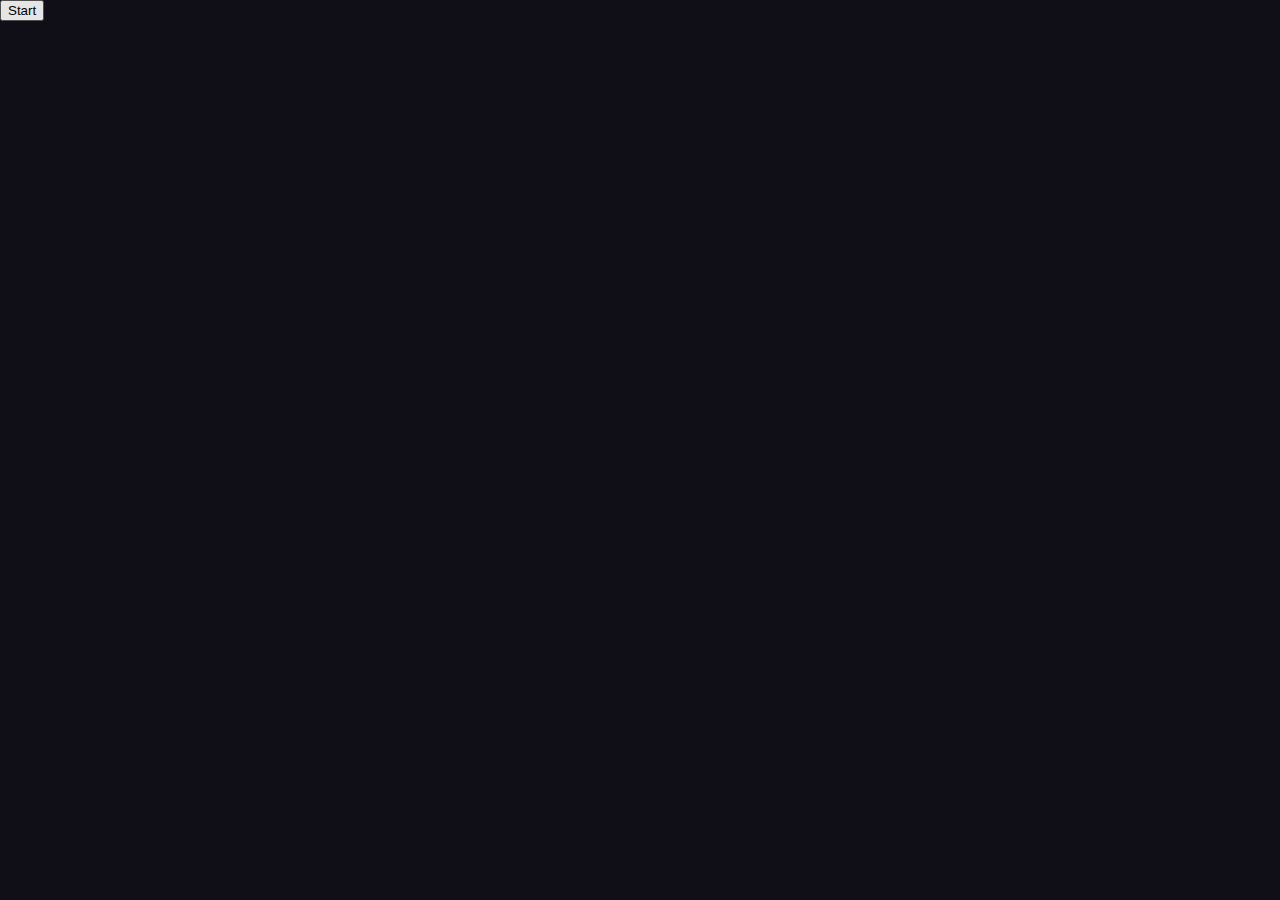
==== index.html @ 29ad18b5 "HTML + JS Skeleton" ====
<!DOCTYPE html>
<html lang="en">
<head>
    <meta charset="UTF-8">
    <title>Star Dust</title>
    <link rel="stylesheet" href="https://use.fontawesome.com/releases/v5.8.1/css/all.css" integrity="sha384-50oBUHEmvpQ+1lW4y57PTFmhCaXp0ML5d60M1M7uH2+nqUivzIebhndOJK28anvf" crossorigin="anonymous">
    <link rel="stylesheet" href="style.css">
    <link rel="icon" href="https://emojipedia-us.s3.dualstack.us-west-1.amazonaws.com/thumbs/240/apple/198/milky-way_1f30c.png">
</head>
<body>
    <button type="button">Start</button>
    <div class="sky"></div>
    <div class="message"></div>
    <script src="all.js"></script>
</body>
</html>
---- style.css ----
:root {
  --background: hsl(260, 23%, 7%);
  --glow-dark: hsl(154, 99%, 55%);
  --pale-light: hsl(164, 67%, 70%);
}

body {
    background: var(--background);
    min-height: 100vh;
    min-width: 100vw;
    overflow: hidden;
    margin: 0;
}

.fa-star {
    font-size: 60px;
    color: var(--pale-light);
    text-shadow: none;
    opacity: 0;
    /* transform: translate3d(50px, 50px, 0); */
}

.fa-star.glow {
    will-change: transform;
    animation: fade 1500ms ease-in-out;
}

@keyframes fade {
    0% {
        opacity: 0;
    }
    50% {
        color: var(--glow-dark);
        text-shadow: var(--glow-dark) 0 0 30px;
        opacity: 1;
    }
    100% {
        text-shadow: var(--glow-dark) 0 0 40px;
        opacity: 0;
    }
}
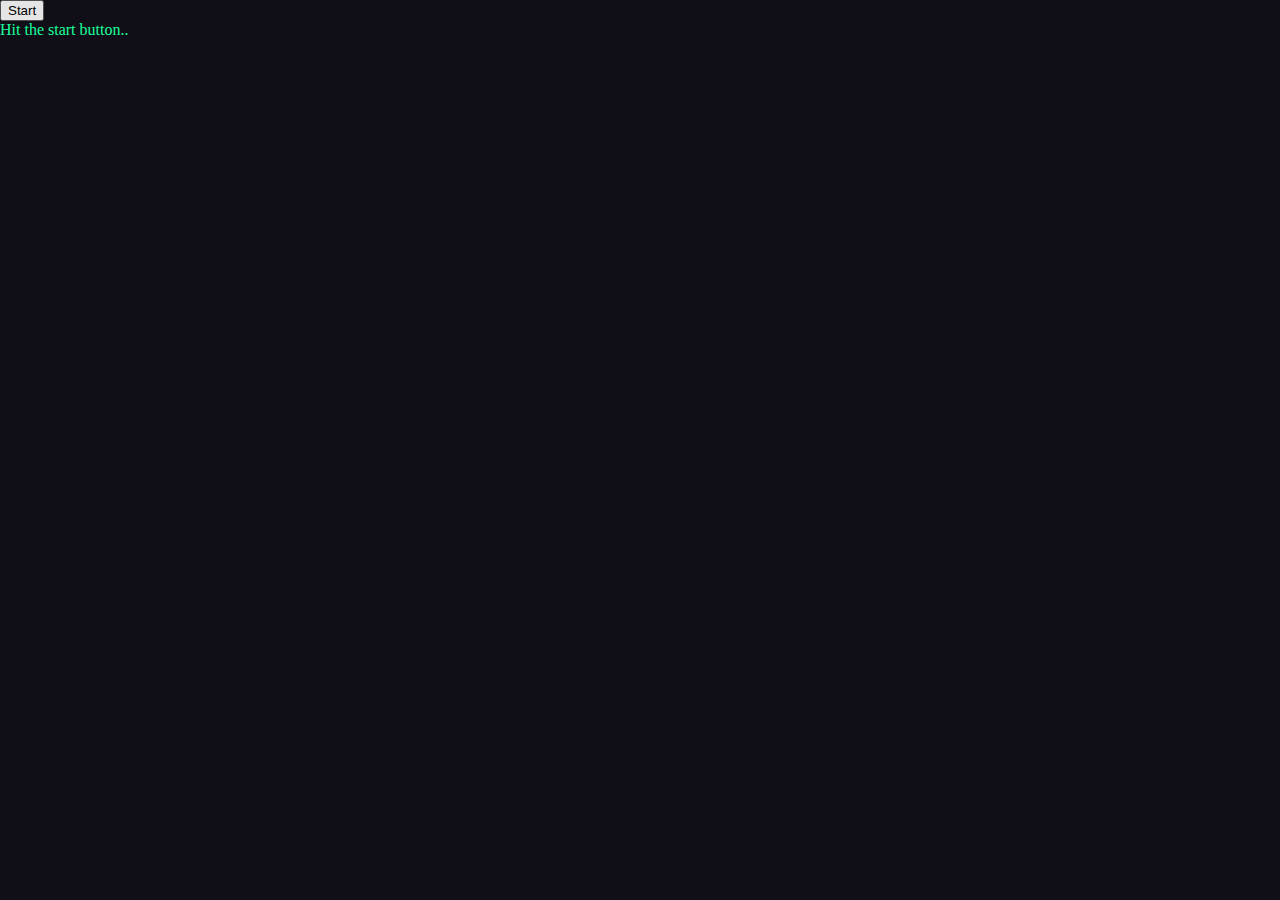
==== commit b0ad8b8a: "Draw randomly sized stars after game play" ====
--- a/index.html
+++ b/index.html
@@ -9,8 +9,8 @@
 </head>
 <body>
     <button type="button">Start</button>
+    <div class="message"></div>
     <div class="sky"></div>
-    <div class="message"></div>
     <script src="all.js"></script>
 </body>
 </html>
--- a/style.css
+++ b/style.css
@@ -6,6 +6,7 @@
 
 body {
     background: var(--background);
+    color: var(--glow-dark);
     min-height: 100vh;
     min-width: 100vw;
     overflow: hidden;
@@ -13,10 +14,10 @@
 }
 
 .fa-star {
+    position: relative;
     font-size: 60px;
-    color: var(--pale-light);
-    text-shadow: none;
-    opacity: 0;
+    color: var(--glow-dark);
+    text-shadow: var(--glow-dark) 0 0 10px;
     /* transform: translate3d(50px, 50px, 0); */
 }
 
